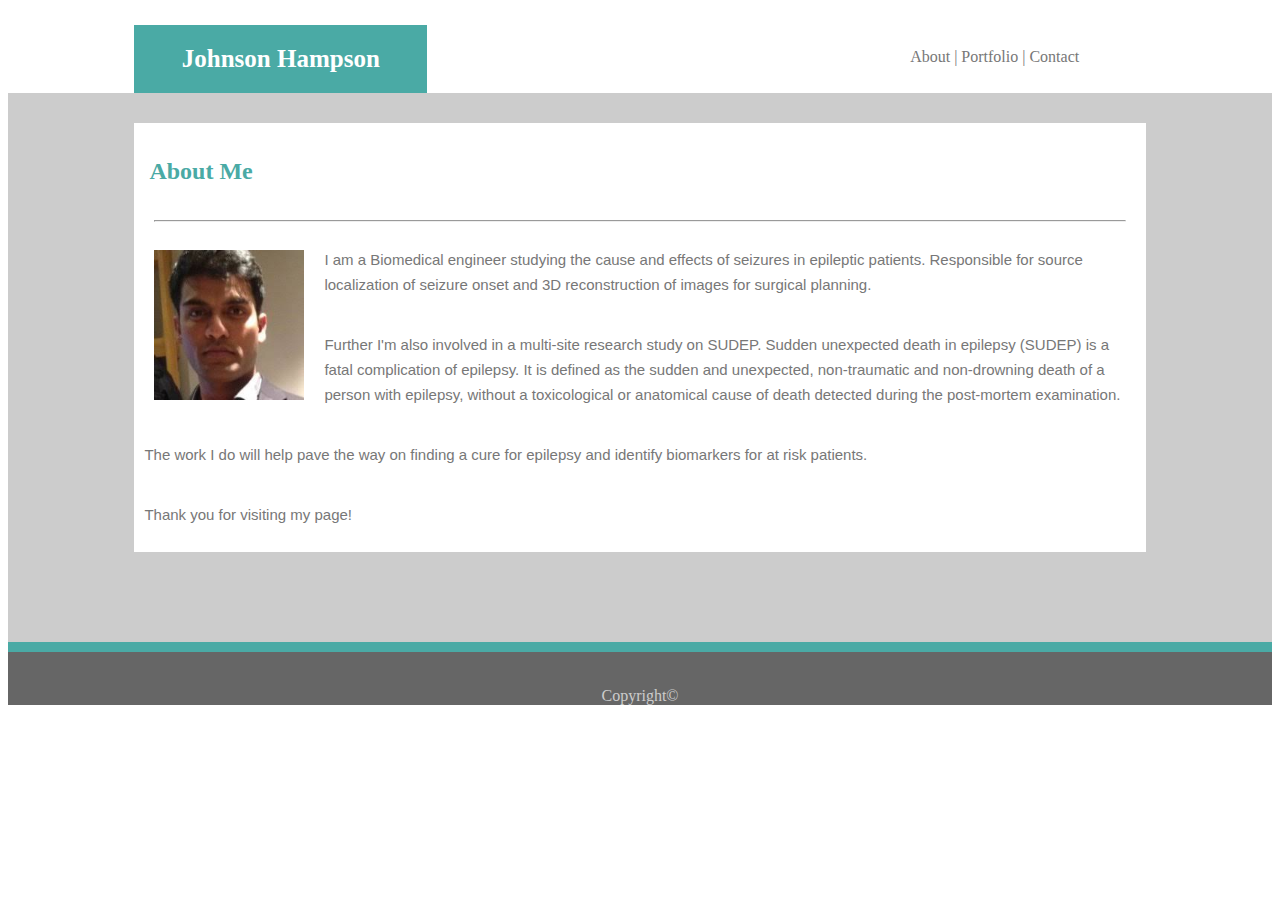
==== index.html @ 66f6be20 "Responsive portfolio" ====
<!DOCTYPE html>
<html>
<head>
	<title>My Portfolio</title>
	<link rel="stylesheet" type="text/css" href="assets/css/style.css">
	<meta name="viewport" content="width=device-width,initial-scale=1">

</head>
<body>
	<h1>Johnson Hampson</h1>

	<div class="tab">
		<a href="index.html" style="text-decoration:none">About |</a> 
		<a href="portfolio.html" style="text-decoration:none">Portfolio |</a>
		<a href="contact.html" style="text-decoration:none">Contact</a>
	</div>

	<section id="box">
	  
		<div class="container">
	
			<h2>About Me</h2>
			<hr>
			<img id="pic" src="assets/images/pic11.jpg">
		
			<p> I am a Biomedical engineer studying the cause and effects of seizures in epileptic patients. Responsible for source localization of seizure onset and 3D reconstruction of images for surgical planning.</p>
			<p>Further I'm also involved in a multi-site research study on SUDEP. Sudden unexpected death in epilepsy (SUDEP) is a fatal complication of epilepsy. It is defined as the sudden and unexpected, non-traumatic and non-drowning death of a person with epilepsy, without a toxicological or anatomical cause of death detected during the post-mortem examination.</p>
			<p>The work I do will help pave the way on finding a cure for epilepsy and identify biomarkers for at risk patients.</p>
			<p>Thank you for visiting my page!</p>
		</div>
	</section>
	
	<footer>
		Copyright&copy
	  </footer>
</body>
</html>
---- assets/css/style.css ----
h1 {
  float: left;
  color:white;
  background-color: #4aaaa5;
  font-size: 25px;
  text-align: center;
  width:20%;
  padding: 20px;
  margin-left: 10%;
  margin-bottom: 0;
  /*position:fixed;*/
}

.tab {
  margin-top: 20px;
  padding: 20px;
  width:50%;
  float: left;
  text-align: right;
  overflow: auto;
  /*background-color: green;*/
}

a {
  color:#777777;
}

#box {
  width: 100%;
  background:#cccccc;
  overflow: auto;
  clear: both;  
}

.container {
  margin-left: 10%;
  margin-right: 10%;
  margin-top: 30px;
  margin-bottom: 90px;
  position: relative;
  background:#ffffff;
  color: #777777;
  overflow: auto;
}

hr {
  margin-left: 20px;
  margin-right: 20px;
}

#pic {
  float: left;
  margin: 20px;
  height:150px;
  width: 150px;
}

p {
  font-family: Arial, Helvetica, sans-serif;
  font-size: 15px;
  line-height: 25px;
  padding: 10px;
  color: #777777;
}

h2 {
  color: #4aaaa5;
  padding:15px;
  font-family: 'Times New Roman', Times, serif;
}

/*#footline {
  height: 8px;
  position: relative;
  background-color: #4aaaa5;
}*/

footer {
  position: relative;
  border-top: 10px #4aaaa5 solid;
  bottom: 0;
  width: 100%;
  background:#666666;
  color: #cccccc;
  padding-top: 35px;
  text-align: center;
}

#form1 {
  padding:30px;
  font-family: 'Times New Roman', Times, serif;
}

input[type=submit] {
  background-color:#4aaaa5;
  color: white;
  font-size: 14px;
  padding: 10px;
  cursor: pointer;
  margin-top: 10px;
}

#text {
  height: 30px;
}

#message {
  height: 200px;
}

td {
  margin: 20px;
  background-color: steelblue; 
}

figure{
  float: left;
  margin: 5%;
}

.port {
  float: left;
  margin: 20px;
  height:250px;
  width:250px;
}

figcaption{
  background-color: #4aaaa5;
  color:white;
  width:90px;
  height: 35px;
  margin-top: 270px;
  margin-left: 5%;
  text-align: center;
  font-size: 20px;
  padding: 20px;
  padding-left: 85px;
  padding-right: 85px;
  position:relative;
}

@media screen and (max-width:980px) {
  .container{
    width:700px;
  }
  h1{
    width: 30%;
  }
  .tab {
    width:40%;
  }
  #pic {
    height: 200px;
    width: 200px;
  }
  .port {
    float: left;
    height:200px;
    width:200px;
  }
  figcaption{
    background-color: #4aaaa5;
    color:white;
    width:135px;
    height: 30px;
    margin-top: 220px;
    margin-left: 7%;
    text-align: center;
    font-size: 15px;
    padding: 10px;
    padding-left: 35px;
    padding-right: 35px;
    position:relative;
  }
}

@media screen and (max-width:768px) {
  .container {
    margin-left: 5px;
    margin-right: 5px;
    width:700px;
  }
  h1{
    width: 40%;
    margin-left: 5px;
  }
  .tab {
    width:40%;
  }
  .port {
    float: left;
    height:200px;
    width:200px;
  }
  figcaption{
    background-color: #4aaaa5;
    color:white;
    width:135px;
    height: 30px;
    margin-top: 220px;
    margin-left: 7%;
    text-align: center;
    font-size: 15px;
    padding: 10px;
    padding-left: 35px;
    padding-right: 35px;
    position:relative;
  }

  #pic {
    height: 300px;
    width: 300px;
  }
}

@media screen and (max-width:640px) {
  .container {
    margin-left: 5px;
    margin-right: 5px;
    width:500px;
  }
  #pic {
    height: 350px;
    width: 350px;
    float: none;
    padding-left: 50px;
  }
  h1{
    width: 550px;
    margin-left: 5px;
  }
  h2{
    text-align: center;
    font-size: 22px;
  }
  .tab {
    width: 550px;;
    clear: both;
    text-align: center;
    font-size: 18px;
    overflow: auto;
    /*background-color: green;*/
  }
}
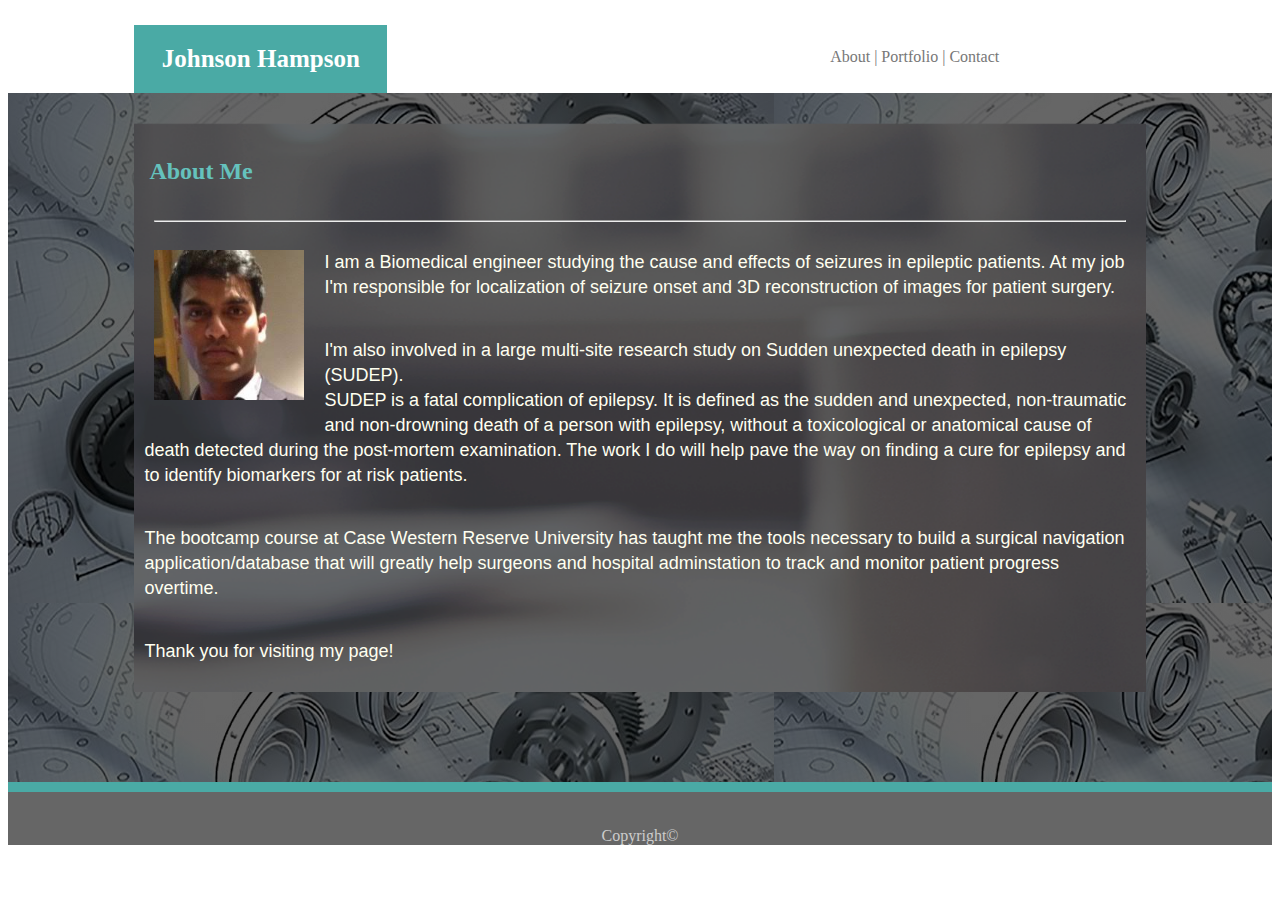
==== commit 421854fc: "update" ====
--- a/index.html
+++ b/index.html
@@ -1,37 +1,51 @@
 <!DOCTYPE html>
 <html>
+
 <head>
 	<title>My Portfolio</title>
+	<link rel="stylesheet" href="https://stackpath.bootstrapcdn.com/bootstrap/4.1.1/css/bootstrap.min.css" integrity="sha384-WskhaSGFgHYWDcbwN70/dfYBj47jz9qbsMId/iRN3ewGhXQFZCSftd1LZCfmhktB"
+	 crossorigin="anonymous">
 	<link rel="stylesheet" type="text/css" href="assets/css/style.css">
 	<meta name="viewport" content="width=device-width,initial-scale=1">
 
 </head>
+
 <body>
-	<h1>Johnson Hampson</h1>
+	<h1>Johnson Hampson </h1>
 
 	<div class="tab">
-		<a href="index.html" style="text-decoration:none">About |</a> 
+		<a href="index.html" style="text-decoration:none">About |</a>
 		<a href="portfolio.html" style="text-decoration:none">Portfolio |</a>
 		<a href="contact.html" style="text-decoration:none">Contact</a>
 	</div>
 
 	<section id="box">
-	  
+
 		<div class="container">
-	
-			<h2>About Me</h2>
+
+			<h2>
+				<b>About Me</b>
+			</h2>
 			<hr>
 			<img id="pic" src="assets/images/pic11.jpg">
-		
-			<p> I am a Biomedical engineer studying the cause and effects of seizures in epileptic patients. Responsible for source localization of seizure onset and 3D reconstruction of images for surgical planning.</p>
-			<p>Further I'm also involved in a multi-site research study on SUDEP. Sudden unexpected death in epilepsy (SUDEP) is a fatal complication of epilepsy. It is defined as the sudden and unexpected, non-traumatic and non-drowning death of a person with epilepsy, without a toxicological or anatomical cause of death detected during the post-mortem examination.</p>
-			<p>The work I do will help pave the way on finding a cure for epilepsy and identify biomarkers for at risk patients.</p>
+
+			<p> I am a Biomedical engineer studying the cause and effects of seizures in epileptic patients. At my job I'm responsible
+				for localization of seizure onset and 3D reconstruction of images for patient surgery.</p>
+			<p>I'm also involved in a large multi-site research study on Sudden unexpected death in epilepsy (SUDEP).
+				<br> SUDEP is a fatal complication of epilepsy. It is defined as the sudden and unexpected, non-traumatic and non-drowning
+				death of a person with epilepsy, without a toxicological or anatomical cause of death detected during the post-mortem
+				examination. The work I do will help pave the way on finding a cure for epilepsy and to identify biomarkers for at risk
+				patients.</p>
+			<p>The bootcamp course at Case Western Reserve University has taught me the tools necessary to build a surgical navigation
+				application/database that will greatly help surgeons and hospital adminstation to track and monitor patient progress
+				overtime.</p>
 			<p>Thank you for visiting my page!</p>
 		</div>
 	</section>
-	
+
 	<footer>
 		Copyright&copy
-	  </footer>
+	</footer>
 </body>
+
 </html>--- a/assets/css/style.css
+++ b/assets/css/style.css
@@ -24,12 +24,11 @@
 a {
   color:#777777;
 }
-
-#box {
-  width: 100%;
-  background:#cccccc;
-  overflow: auto;
-  clear: both;  
+a:active {
+  color: #65c2bd;
+}
+a:hover{
+  font-size: 20px;
 }
 
 .container {
@@ -38,14 +37,19 @@
   margin-top: 30px;
   margin-bottom: 90px;
   position: relative;
-  background:#ffffff;
-  color: #777777;
+  /*background:#ffffff;
+  color: #777777;*/
+  background:url("contact_wallpaper.png");
+  color:ivory;
   overflow: auto;
 }
 
-hr {
-  margin-left: 20px;
-  margin-right: 20px;
+#box {
+  width: 100%;
+  background:url("box_wallpaper.jpg");
+  background-image: linear-gradient(to bottom, rgba(0,0,0,0.6) 0%,rgba(0,0,0,0.6) 100%), url("box_wallpaper.jpg");
+  overflow: auto;
+  clear: both;  
 }
 
 #pic {
@@ -55,18 +59,67 @@
   width: 150px;
 }
 
+#logo {
+  
+  float: right;
+  height:80px;
+  width:130px;
+}
+
 p {
   font-family: Arial, Helvetica, sans-serif;
-  font-size: 15px;
+  font-size: 18px;
   line-height: 25px;
   padding: 10px;
-  color: #777777;
+  /*color: #777777;*/
+  color:ivory;
 }
 
 h2 {
-  color: #4aaaa5;
+  color: #65c2bd;
   padding:15px;
   font-family: 'Times New Roman', Times, serif;
+}
+
+#portf{
+  background:url("port_wallpaper.jpg");
+  background-image: linear-gradient(to bottom, rgba(0,0,0,0.6) 0%,rgba(0,0,0,0.6) 100%), url("port_wallpaper.jpg");
+  height: auto;
+  padding-top: 15px;
+  padding-bottom: 25px;
+}
+
+span{
+  color: white;
+  text-align: center;
+}
+span:hover{
+  font-size: 20px;
+}
+*{
+  box-sizing:border-box;
+}
+.row, .row > .column {
+  padding:8px;
+}
+.column{
+  float:left;
+  width:30%;
+  text-align: center;
+}
+.row:after{
+  content:"";
+  display:table;
+  clear:both;
+}
+.content{
+  padding:10px;
+  text-align: center;
+}
+
+#contactB {
+  background:url("contact_wallpaper.png");
+  color:ivory;
 }
 
 /*#footline {
@@ -88,13 +141,14 @@
 
 #form1 {
   padding:30px;
-  font-family: 'Times New Roman', Times, serif;
+  font-family: 'Gill Sans', 'Gill Sans MT', Calibri, 'Trebuchet MS', sans-serif;
+  font-size: 18px;
 }
 
 input[type=submit] {
   background-color:#4aaaa5;
   color: white;
-  font-size: 14px;
+  font-size: 20px;
   padding: 10px;
   cursor: pointer;
   margin-top: 10px;
@@ -119,25 +173,24 @@
 }
 
 .port {
-  float: left;
+  /*float: left;*/
   margin: 20px;
   height:250px;
   width:250px;
 }
-
-figcaption{
-  background-color: #4aaaa5;
-  color:white;
-  width:90px;
-  height: 35px;
-  margin-top: 270px;
-  margin-left: 5%;
-  text-align: center;
-  font-size: 20px;
-  padding: 20px;
-  padding-left: 85px;
-  padding-right: 85px;
-  position:relative;
+.link{
+  color:ivory;
+  margin:10px;
+}
+.link:hover{
+  font-size: 20px;
+}
+
+hr {
+  margin-left: 20px;
+  margin-right: 20px;
+  color:ivory;
+  background-color: ivory;
 }
 
 @media screen and (max-width:980px) {
@@ -154,24 +207,8 @@
     height: 200px;
     width: 200px;
   }
-  .port {
-    float: left;
-    height:200px;
-    width:200px;
-  }
-  figcaption{
-    background-color: #4aaaa5;
-    color:white;
-    width:135px;
-    height: 30px;
-    margin-top: 220px;
-    margin-left: 7%;
-    text-align: center;
-    font-size: 15px;
-    padding: 10px;
-    padding-left: 35px;
-    padding-right: 35px;
-    position:relative;
+  .column{
+    width:50%;
   }
 }
 
@@ -188,26 +225,7 @@
   .tab {
     width:40%;
   }
-  .port {
-    float: left;
-    height:200px;
-    width:200px;
-  }
-  figcaption{
-    background-color: #4aaaa5;
-    color:white;
-    width:135px;
-    height: 30px;
-    margin-top: 220px;
-    margin-left: 7%;
-    text-align: center;
-    font-size: 15px;
-    padding: 10px;
-    padding-left: 35px;
-    padding-right: 35px;
-    position:relative;
-  }
-
+  
   #pic {
     height: 300px;
     width: 300px;
@@ -230,9 +248,8 @@
     width: 550px;
     margin-left: 5px;
   }
-  h2{
-    text-align: center;
-    font-size: 22px;
+  .column{
+    width:100%;
   }
   .tab {
     width: 550px;;
